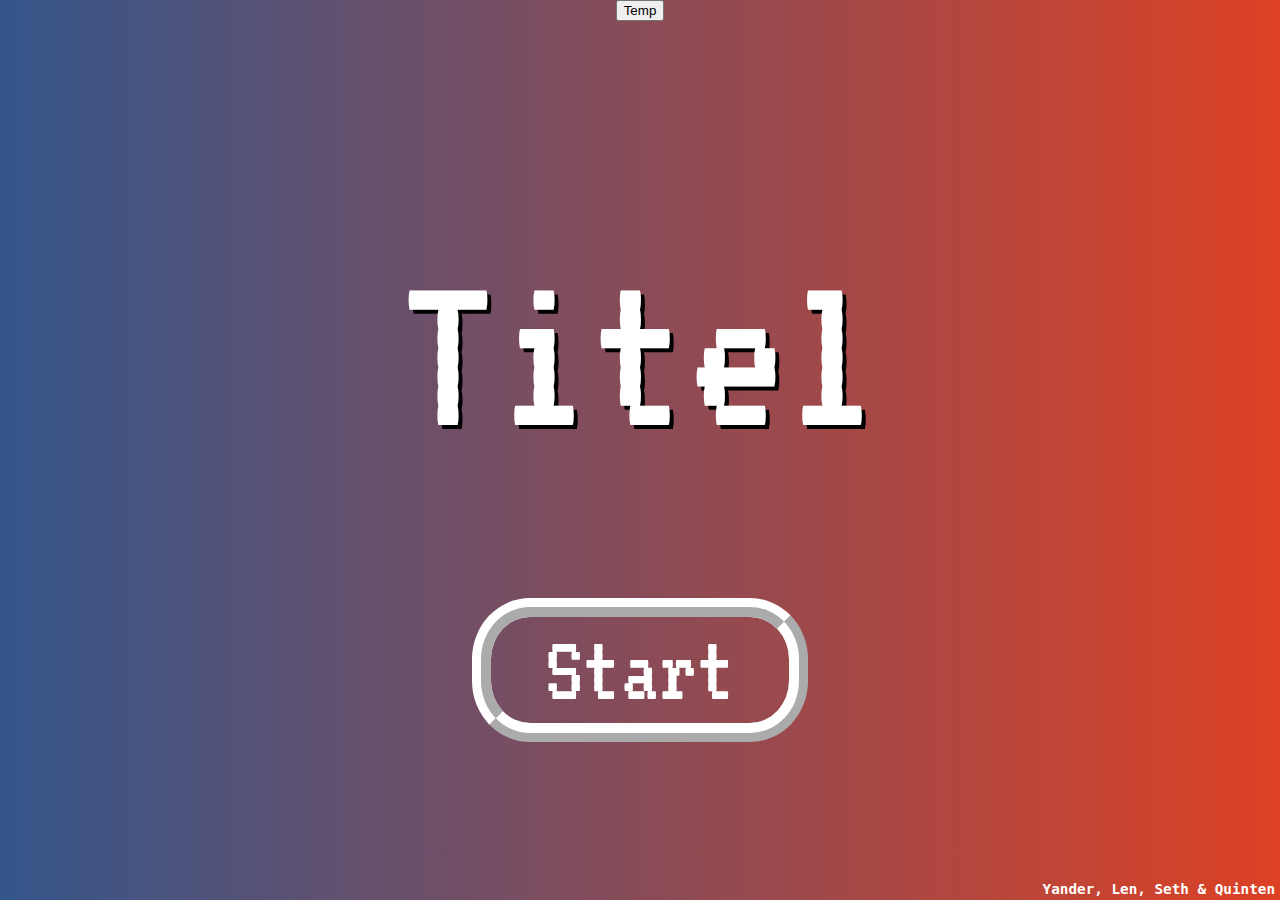
==== index.html @ 828dd965 "update" ====
<!DOCTYPE html>
<html>

<head>
	<meta charset='utf-8'>
	<title>webGame</title>
	<link rel='stylesheet' type='text/css' media='screen' href='style.css'>
	<script src='index.js'></script>
	<meta name="viewport" content="width=device-width,initial-scale=1,maximum-scale=1,user-scalable=no">
	<meta http-equiv="X-UA-Compatible" content="IE=edge,chrome=1">
	<meta name="HandheldFriendly" content="true">
	<link rel="preconnect" href="https://fonts.googleapis.com">
	<link rel="preconnect" href="https://fonts.gstatic.com" crossorigin>
	<link href="https://fonts.googleapis.com/css2?family=VT323&display=swap" rel="stylesheet">
	<link rel="stylesheet" href="https://cdnjs.cloudflare.com/ajax/libs/animate.css/4.1.1/animate.min.css" />
</head>

<body>
	<script src="https://ajax.googleapis.com/ajax/libs/jquery/3.1.0/jquery.min.js"></script>
	<script src="script.js"></script>
	<a href = "simon/simon.html"><button>Temp</button></a> <!-- css niet aanpassen is niet nodig is gwn een temp om naar simon te gaan!!!!!! -->

	<div id="title" class="">Titel</div>
	<a href="game/game.html"><button id="startbtn" class= "btn animate__animated animate__pulse animate__infinite ">Start</button></a>
    <div id="footer"><b>Yander, Len, Seth & Quinten</b></div>
    
</body>
</html>
---- style.css ----
/* Hier passen we de stijl, grootte en positie van alle onderdelen van het titelscherm aan.*/

body {
    margin: 0;
    background-image: linear-gradient(90deg, #34568B, #DD4124);
    display: flex;
    flex-direction: column;
    gap: 7em;
    height: 95vh;
    color: white;
     overflow-x: hidden;

}
 
#title {
    font-size: 15em;
    display: flex;
    justify-content: center;
    margin-top: 1.8em;
    font-family: VT323, monospace;
    position: relative;
    margin: 100px;
    text-shadow: 4px 4px black;
    animation: flash 15s infinite;
    }
    
@keyframes flash {
    0%    {color: transparent;}
    25%   {color: white;}
    50%   {color: transparent;}
    75%   {color: white;}
    100%  {color: transparent;}
}

#startbtn {
        
    width: 3.5em;
    height: 1.5em;
    align-content: center;
    font-size: 6em;
    font-family: VT323, monospace;
    border-radius: 58px 58px 58px 58px / 61px 61px 61px 61px;
    border-width: 0.2em;
    border-color: white;
    border-style: ridge;
    background-color: transparent;
    position: relative;
    margin: -100px;
    color: white;
}
a {
    margin-left: auto;
    margin-right: auto;
}
button:hover {
    cursor: pointer;
}
#footer {
    position: absolute;
    bottom: 3px;
    right: 5px;
    font-size: 1.1em;
    font-family: monospace;
}
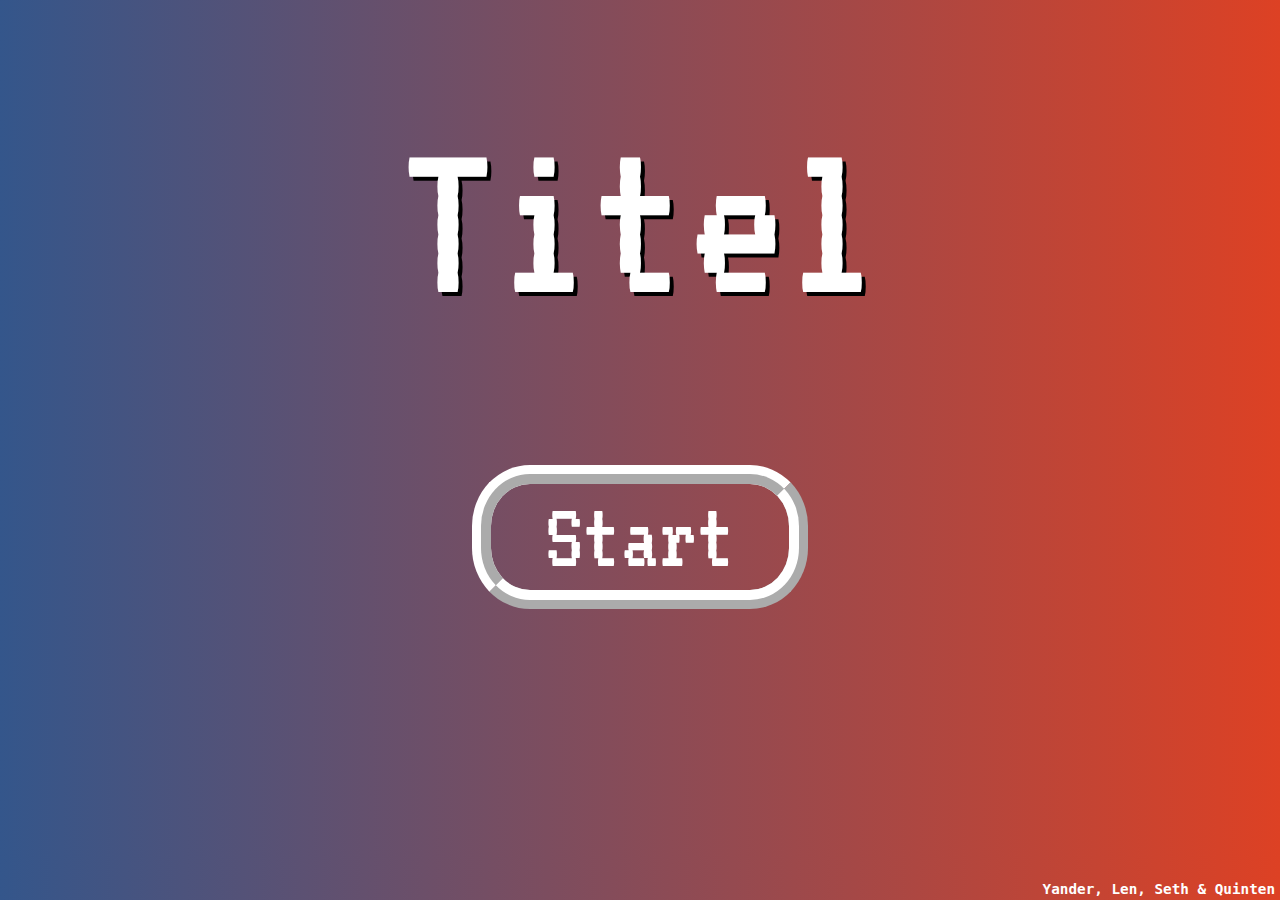
==== commit 239b9218: "temp gone" ====
--- a/index.html
+++ b/index.html
@@ -18,11 +18,10 @@
 <body>
 	<script src="https://ajax.googleapis.com/ajax/libs/jquery/3.1.0/jquery.min.js"></script>
 	<script src="script.js"></script>
-	<a href = "simon/simon.html"><button>Temp</button></a> <!-- css niet aanpassen is niet nodig is gwn een temp om naar simon te gaan!!!!!! -->
 
 	<div id="title" class="">Titel</div>
 	<a href="game/game.html"><button id="startbtn" class= "btn animate__animated animate__pulse animate__infinite ">Start</button></a>
     <div id="footer"><b>Yander, Len, Seth & Quinten</b></div>
     
 </body>
-</html>+</html>
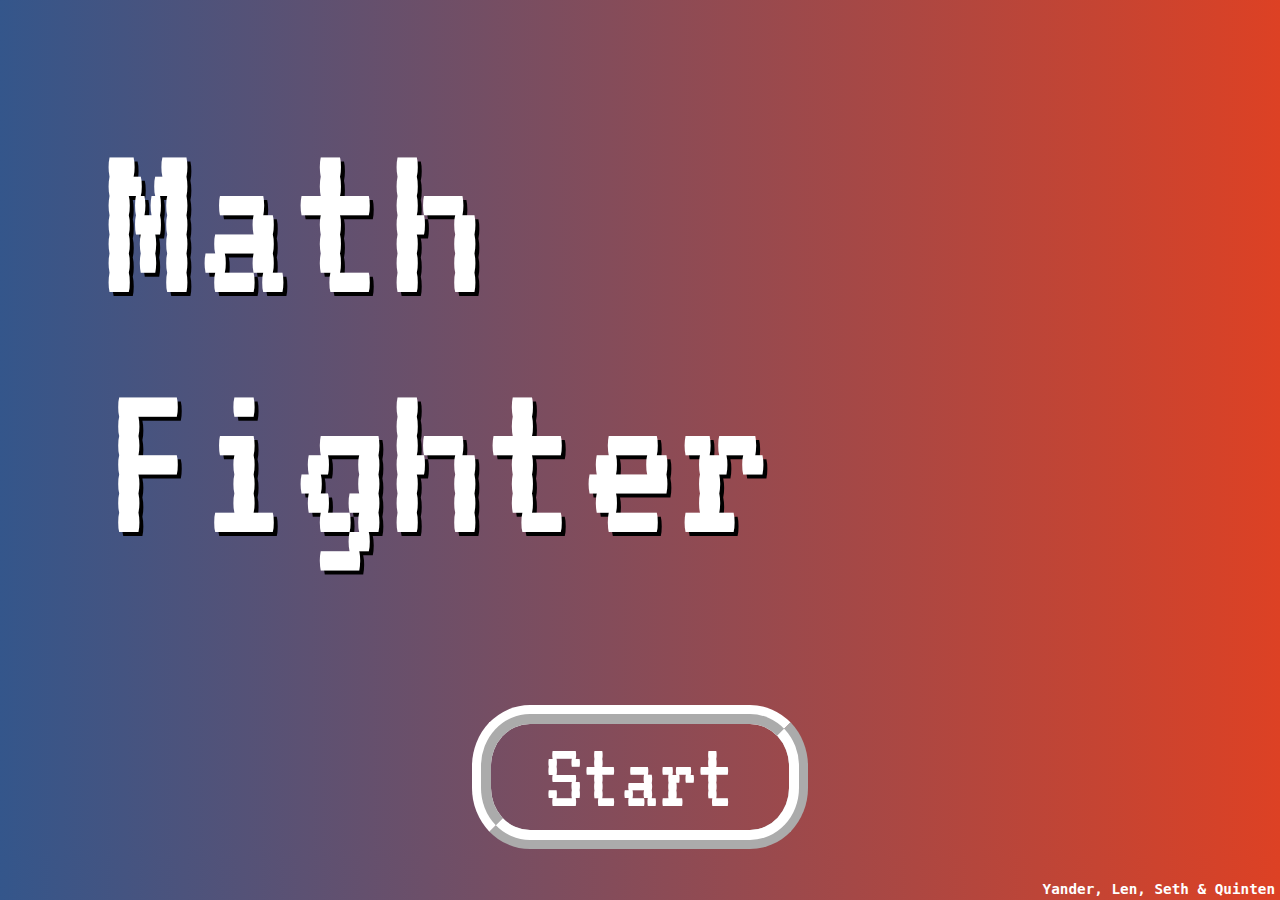
==== commit 3c14a318: "laatste update" ====
--- a/index.html
+++ b/index.html
@@ -19,9 +19,9 @@
 	<script src="https://ajax.googleapis.com/ajax/libs/jquery/3.1.0/jquery.min.js"></script>
 	<script src="script.js"></script>
 
-	<div id="title" class="">Titel</div>
+	<div id="title" class="">Math Fighter</div>
 	<a href="game/game.html"><button id="startbtn" class= "btn animate__animated animate__pulse animate__infinite ">Start</button></a>
     <div id="footer"><b>Yander, Len, Seth & Quinten</b></div>
     
 </body>
-</html>
+</html>	
